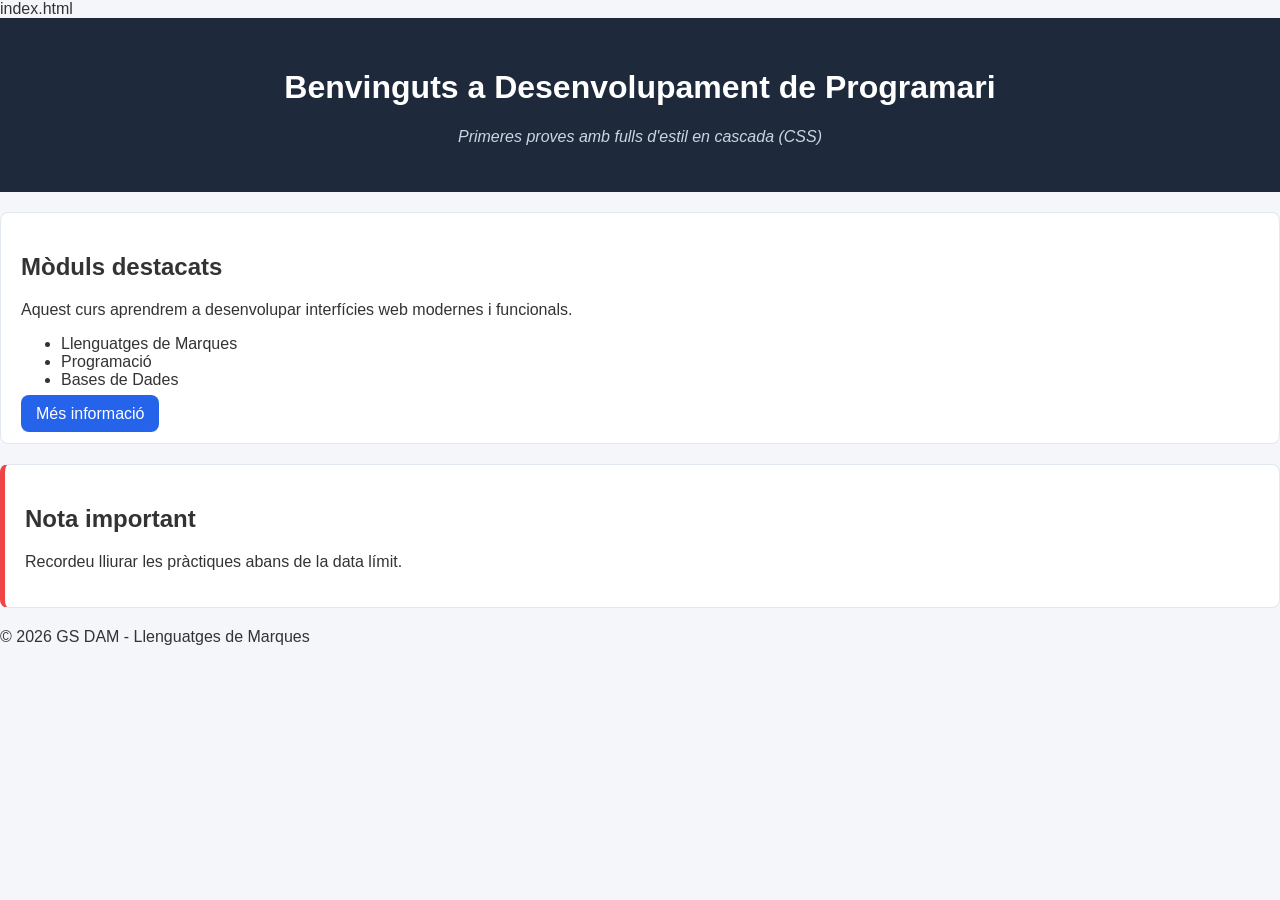
==== css.html @ aacc6007 "(feat) Added CSS example css.html" ====
index.html

<!DOCTYPE html>
<html lang="ca">
<head>
    <meta charset="UTF-8">
    <meta name="author" content="Miquel Àngel Perelló Bennasar">
    <meta name="viewport" content="width=device-width, initial-scale=1.0">
    <title>Primera Pàgina amb CSS</title>

    <link rel="stylesheet" href="styles/css-styles.css">
</head>
<body>

    <header id="main-header">
        <h1>Benvinguts a Desenvolupament de Programari</h1>
        <p class="subtitol">Primeres proves amb fulls d'estil en cascada (CSS)</p>
    </header>

    <main class="container">
        <section class="card">
            <h2>Mòduls destacats</h2>
            <p>Aquest curs aprendrem a desenvolupar interfícies web modernes i funcionals.</p>
            <ul>
                <li class="destacat">Llenguatges de Marques</li>
                <li>Programació</li>
                <li>Bases de Dades</li>
            </ul>
            <a href="#" class="btn">Més informació</a>
        </section>

        <section class="card alert-box">
            <h2>Nota important</h2>
            <p>Recordeu lliurar les pràctiques abans de la data límit.</p>
        </section>
    </main>

    <footer>
        <p>&copy; 2026 GS DAM - Llenguatges de Marques</p>
    </footer>

</body>
</html>
---- styles/css-styles.css ----
/* Part 1: Estils Generals del Cos */

body
{
    font-family: Arial, sans-serif;
    background-color: #f4f6f9;
    color: #333333;

    margin: 0;
    padding: 0;
}

/* Part 2: Selectors d'Etiqueta, Classe i ID */

#main-header
{
    background-color: #1e293b;
    text-align: center;
    color: #ffffff;
    padding: 30px;
}

.subtitol
{
    font-style: italic;
    color: #cbd5e1;
}

.card
{
    background-color: #ffffff;
    margin: 20px auto;
    padding: 20px;
    border: 1px solid #e2e8f0;
    border-radius: 8px;
}

.alert-box 
{
    border-left: 5px solid #ef4444;
}

.btn
{
    background-color: #2563eb;
    color: white;
    text-decoration: none;
    padding: 10px 15px;
    border-radius: 8px;
}

.btn:hover 
{
    background-color: #1d4ed8;
}
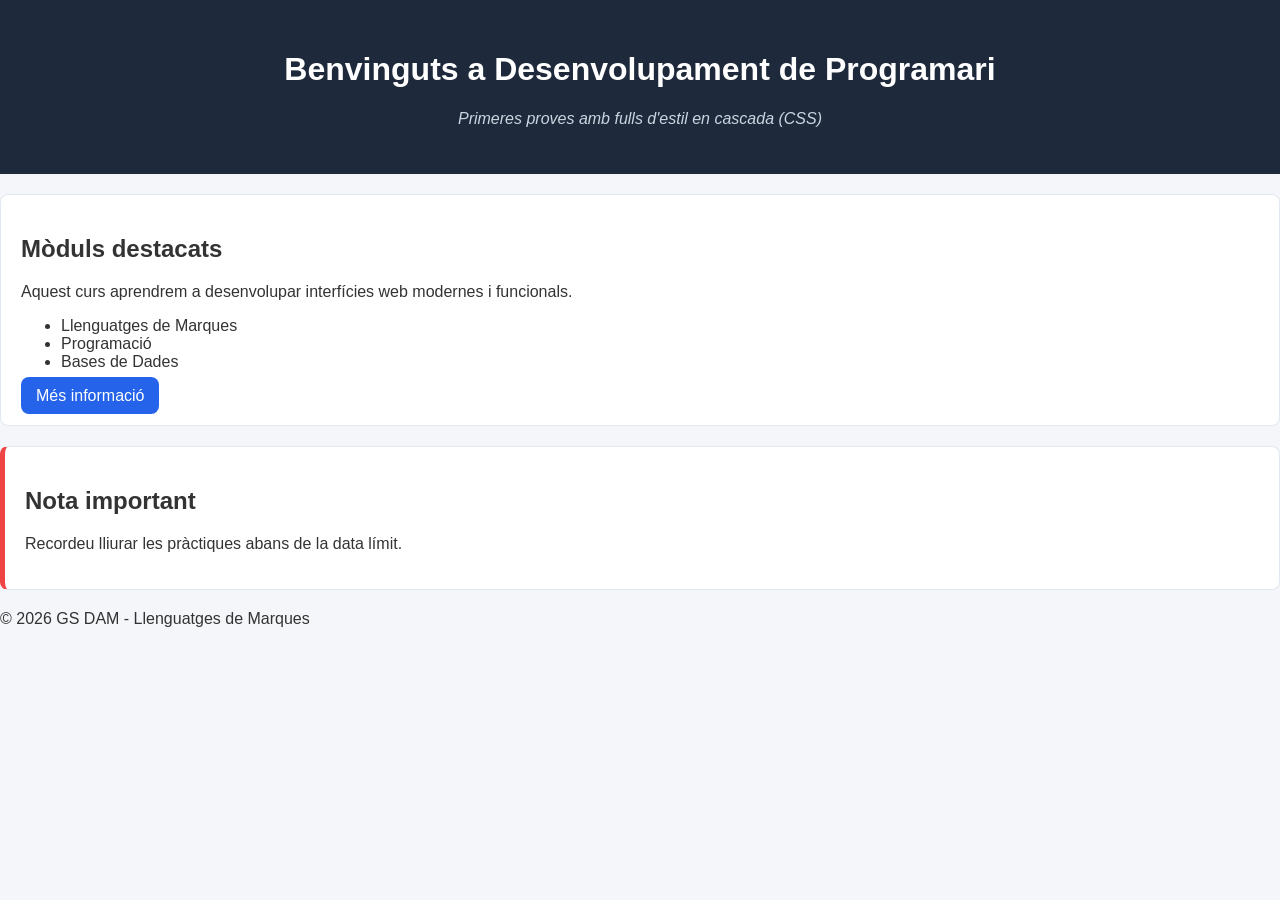
==== commit fa86b02b: "(fix) Fixed "index.html" text at the start of css.html" ====
--- a/css.html
+++ b/css.html
@@ -1,5 +1,3 @@
-index.html
-
 <!DOCTYPE html>
 <html lang="ca">
 <head>
